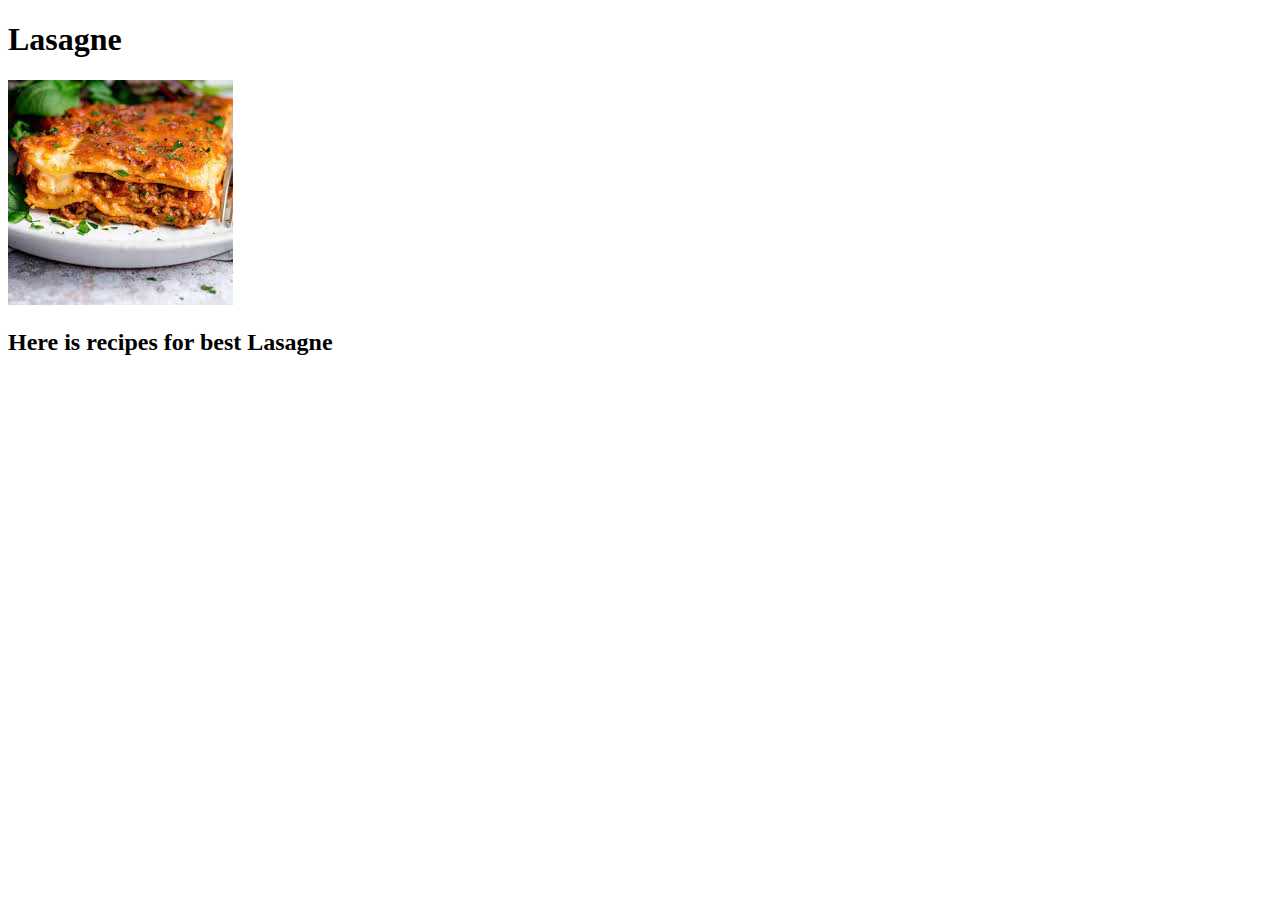
==== recipes/lasagne/lasagne.html @ fc9b4f92 "." ====
<!DOCTYPE html>
<html lang="en">
<head>
    <meta charset="UTF-8">
    <meta name="viewport" content="width=device-width, initial-scale=1.0">
    <title>Lasagne</title>
</head>
<body>
    <header>
        <h1>Lasagne</h1>
    </header>
    <description>
        <img src="../images/lasagne.jpg" alt="lasagne">
        <h2>Here is recipes for best Lasagne</h2>
    </description>


</body>
</html>
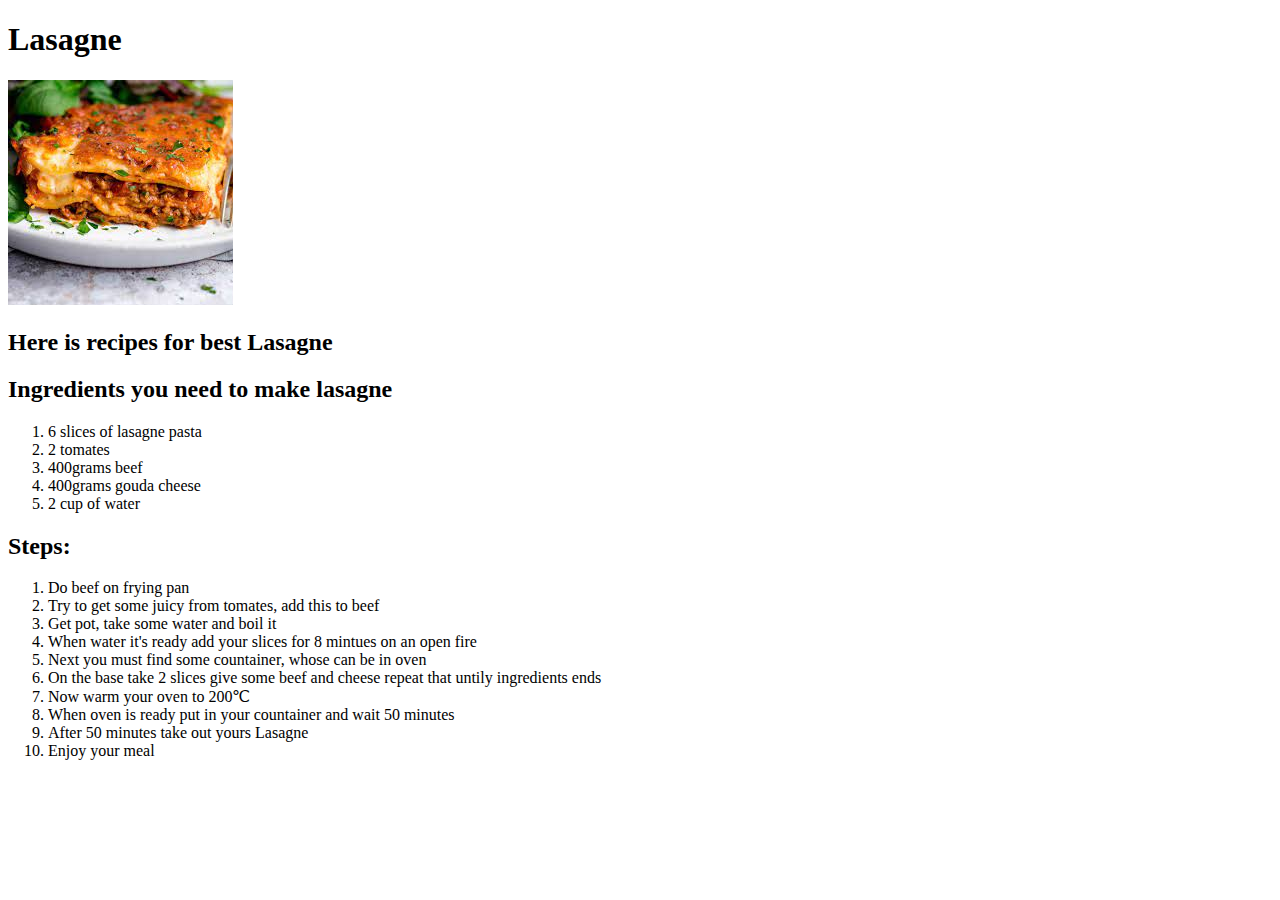
==== commit c99a3fee: "." ====
--- a/recipes/lasagne/lasagne.html
+++ b/recipes/lasagne/lasagne.html
@@ -8,12 +8,38 @@
 <body>
     <header>
         <h1>Lasagne</h1>
+        <img src="../images/lasagne.jpg" alt="lasagne">
     </header>
     <description>
-        <img src="../images/lasagne.jpg" alt="lasagne">
+        
         <h2>Here is recipes for best Lasagne</h2>
     </description>
+    <ingredients>
+        <h2>Ingredients you need to make lasagne</h2>
+        <ol>
+            <li>6 slices of lasagne pasta</li>
+            <li>2 tomates</li>
+            <li>400grams beef</li>
+            <li>400grams gouda cheese</li>
+            <li>2 cup of water</li>
 
+        </ol>
+    </ingredients>
+    <steps>
+        <h2>Steps:</h2>
+        <ol>
+            <li>Do beef on frying pan</li>
+            <li>Try to get some juicy from tomates, add this to beef</li>
+            <li>Get pot, take some water and boil it</li>
+            <li>When water it's ready add your slices for 8 mintues on an open fire</li>
+            <li>Next you must find some countainer, whose can be in oven</li>
+            <li>On the base take 2 slices give some beef and cheese repeat that untily ingredients ends</li>
+            <li>Now warm your oven to 200℃</li>
+            <li>When oven is ready put in your countainer and wait 50 minutes</li>
+            <li>After 50 minutes take out yours Lasagne</li>
+            <li>Enjoy your meal</li>
+        </ol>
+    </steps>
 
 </body>
 </html>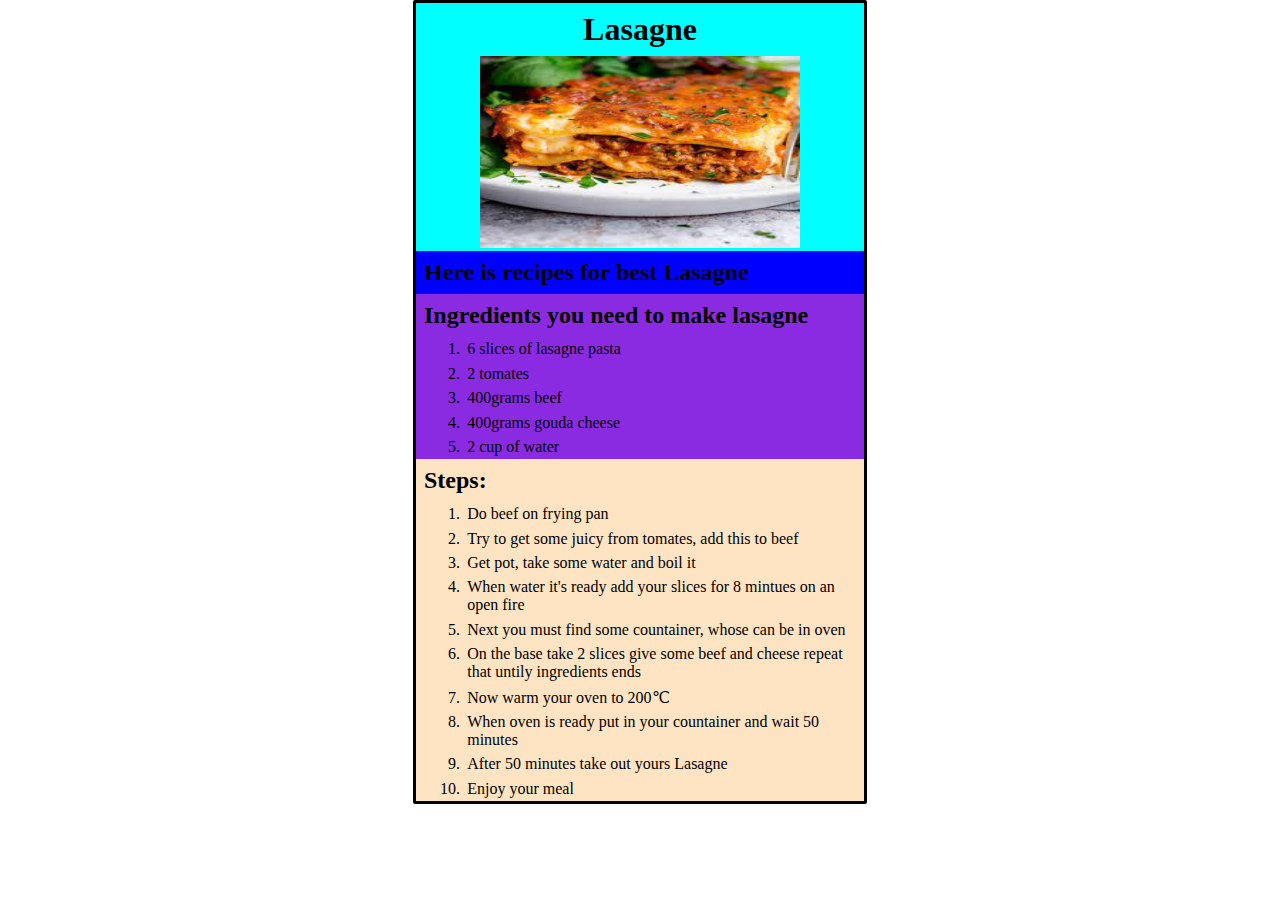
==== commit c1f963bb: "." ====
--- a/recipes/lasagne/lasagne.html
+++ b/recipes/lasagne/lasagne.html
@@ -4,17 +4,18 @@
     <meta charset="UTF-8">
     <meta name="viewport" content="width=device-width, initial-scale=1.0">
     <title>Lasagne</title>
+    <link rel="stylesheet" href="../style/style.css">
 </head>
 <body>
+    <div class="countainer">
     <header>
         <h1>Lasagne</h1>
         <img src="../images/lasagne.jpg" alt="lasagne">
     </header>
-    <description>
-        
+    <div class="description">
         <h2>Here is recipes for best Lasagne</h2>
-    </description>
-    <ingredients>
+    </div>
+    <div class="ingredients">
         <h2>Ingredients you need to make lasagne</h2>
         <ol>
             <li>6 slices of lasagne pasta</li>
@@ -22,10 +23,9 @@
             <li>400grams beef</li>
             <li>400grams gouda cheese</li>
             <li>2 cup of water</li>
-
         </ol>
-    </ingredients>
-    <steps>
+    </div>
+    <div class="steps">
         <h2>Steps:</h2>
         <ol>
             <li>Do beef on frying pan</li>
@@ -39,7 +39,6 @@
             <li>After 50 minutes take out yours Lasagne</li>
             <li>Enjoy your meal</li>
         </ol>
-    </steps>
-
+    </div></div>
 </body>
 </html>--- a/recipes/style/style.css
+++ b/recipes/style/style.css
@@ -0,0 +1,47 @@
+*{
+ margin: 0;
+ padding: 0;
+}
+body{
+    display: flex;
+    justify-content: center;
+}
+header {
+    display: flex;
+    flex-direction: column;
+    align-items: center;
+    flex-wrap: wrap;
+    background-color: aqua;
+    flex: 1;
+    padding-bottom: 0.2rem;
+}
+img{
+    width: 25vw;
+    height: 15vw;
+}
+.description {
+    background-color: blue;
+}
+h2, h1{
+    margin: 0;
+    padding: 0.5rem;
+}
+.ingredients {
+    background-color: blueviolet;
+}
+li{
+    margin: 0 0 0 3rem;
+    padding: 0.2rem;
+}
+ol{
+    margin: 0;
+}
+.countainer {
+    border-radius: 2px;
+    border-style: solid;
+    width: 35vw;
+
+}
+.steps{
+    background-color: bisque;
+}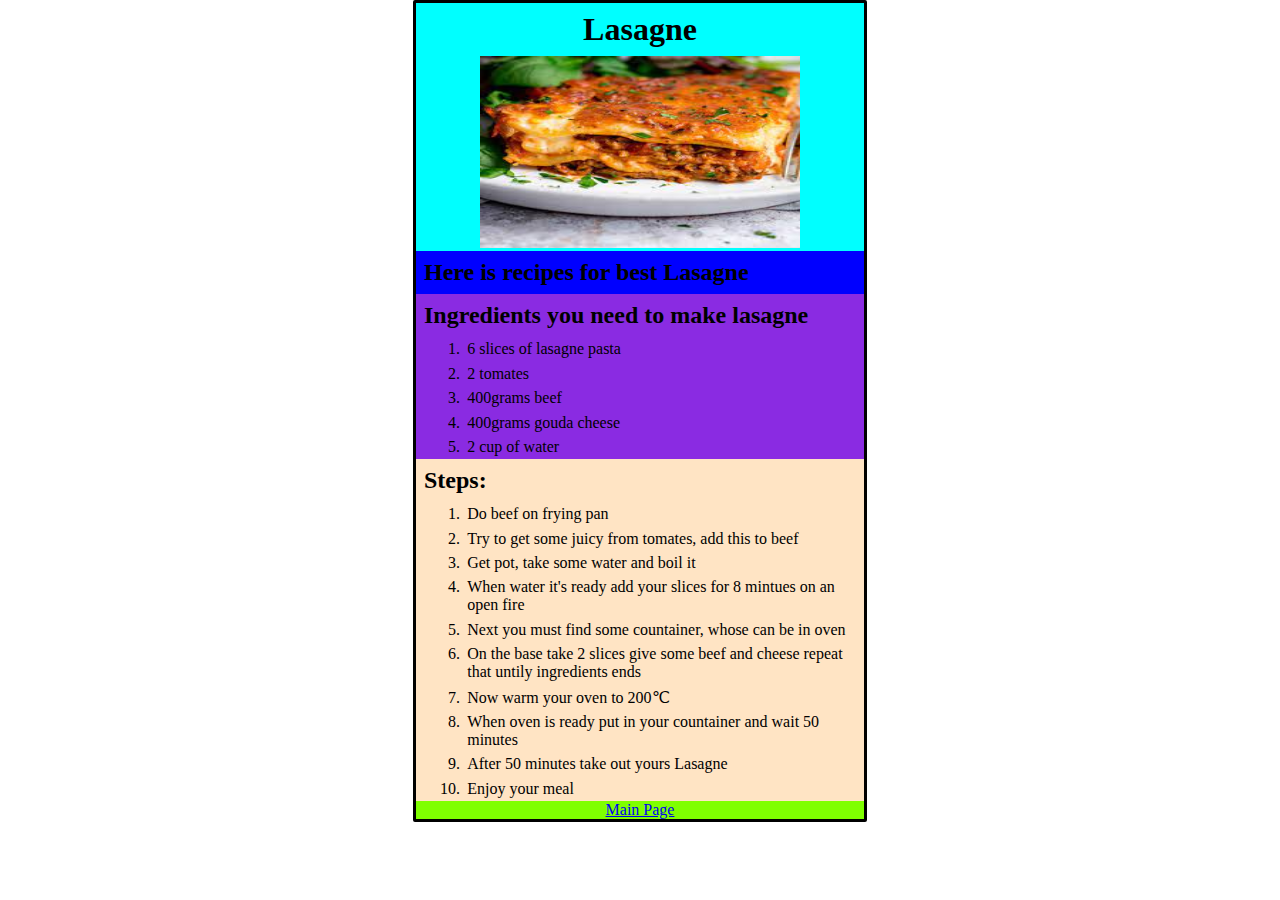
==== commit 71bf7814: "." ====
--- a/recipes/lasagne/lasagne.html
+++ b/recipes/lasagne/lasagne.html
@@ -39,6 +39,10 @@
             <li>After 50 minutes take out yours Lasagne</li>
             <li>Enjoy your meal</li>
         </ol>
-    </div></div>
+    </div>
+    <div class="Return">
+        <a href="../index.html">Main Page</a>
+    </div>
+</div>
 </body>
 </html>--- a/recipes/style/style.css
+++ b/recipes/style/style.css
@@ -44,4 +44,8 @@
 }
 .steps{
     background-color: bisque;
+}
+.Return{
+    background-color: chartreuse;
+    text-align: center;
 }